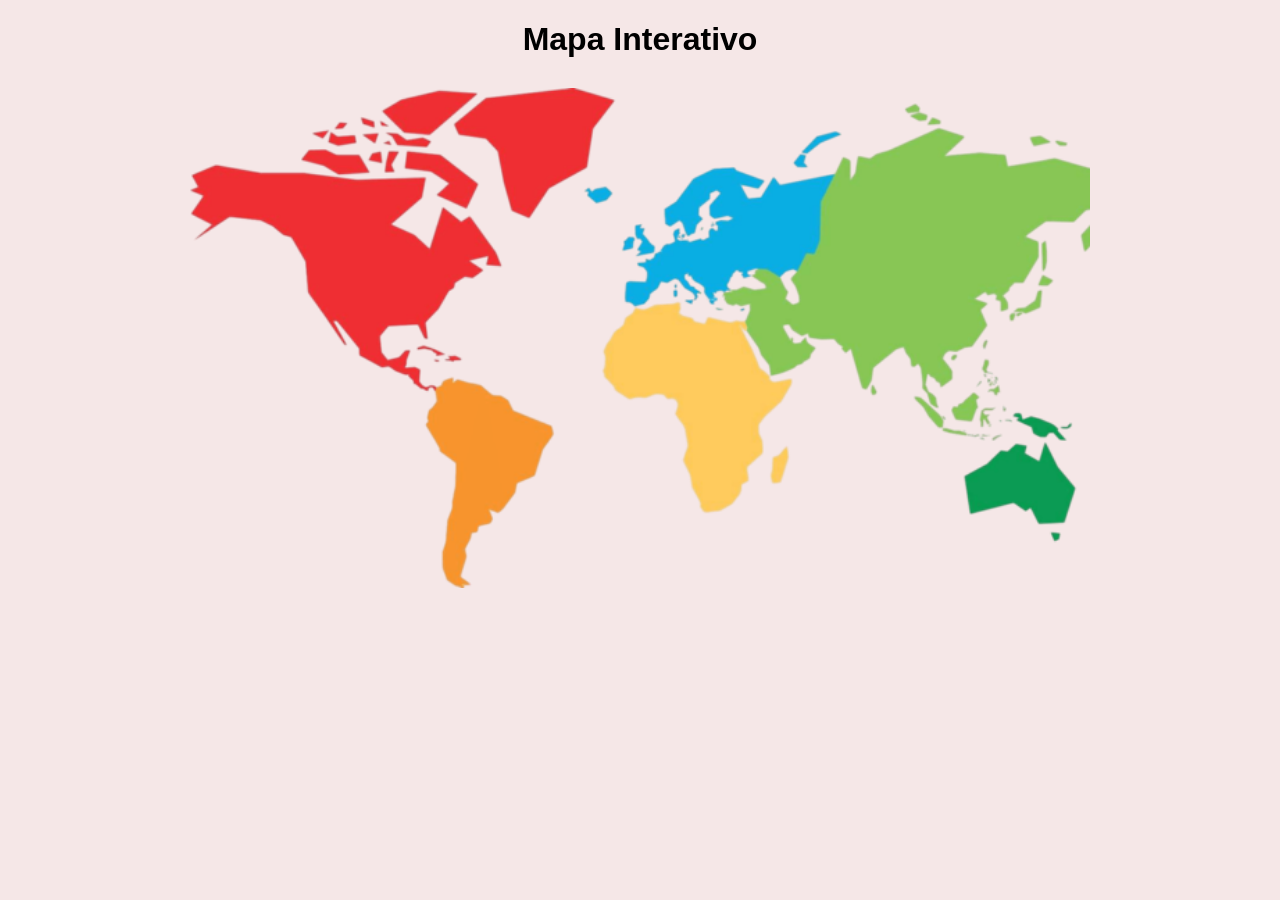
==== mapa interativo/index.html @ 26cc0585 "SITE MAPA INTERATIVO" ====
<!DOCTYPE html>
<html lang="pt-br">
<head>
    <meta charset="UTF-8">
    <title>Mapa Interativo</title>
    <link rel="stylesheet" href="CSS/style.css">
</head>
<body>

    <h1>Mapa Interativo</h1>

    <div class="mapa">

        <a href="amnor.html" target="_blank" class="continente america do norte">
            <span>América do Norte</span>
        </a>

        <a href="amsul.html" target="_blank" class="continente america do sul">
            <span>América do Sul</span>
        </a>

        <a href="europa.html" target="_blank" class="continente europa">
            <span>Europa</span>
        </a>

        <a href="africa.html" target="_blank" class="continente africa">
            <span>África</span>
        </a>

        <a href="asia.html" target="_blank" class="continente asia">
            <span>Ásia</span>
        </a>

        <a href="oceania.html" target="_blank" class="continente oceania">
            <span>Oceania</span>
        </a>

    </div>

</body>
</html>
---- mapa interativo/CSS/style.css ----
body {
    background: #f5e7e7;
    font-family: Arial;
    text-align: center;
}

.mapa {
    position: relative;
    width: 900px;
    height: 500px;
    margin: 30px auto;
    
    /* Esta é a ÚNICA imagem que você vai precisar agora */
    background: url("../img/mapa.png");
    background-size: cover;
    background-repeat: no-repeat;
}

.continente {
    position: absolute;
    /* Removemos o background-image daqui. A caixa será transparente! */
    cursor: pointer; 
}

/* O tamanho e a posição de cada "caixa invisível" de clique */
.america {
    width: 240px;
    height: 260px;
    left: 40px;
    top: 70px;
}

.europa {
    width: 120px;
    height: 100px;
    left: 480px;
    top: 110px;
}

.africa {
    width: 150px;
    height: 180px;
    left: 487px;
    top: 276px;
}

.asia {
    width: 300px;
    height: 220px;
    left:690px;
    top: 120px;
}

.oceania {
    width: 150px;
    height: 120px;
    left: 700px;
    top: 350px;
}

/* Código para mostrar a plaquinha com o nome ao passar o mouse */
.continente span {
    display: none;
    background: #333;
    color: white;
    padding: 5px 10px;
    position: absolute;
    top: 20px;
    left: 20px;
    border-radius: 5px;
}

.continente:hover span {
    display: block;
}
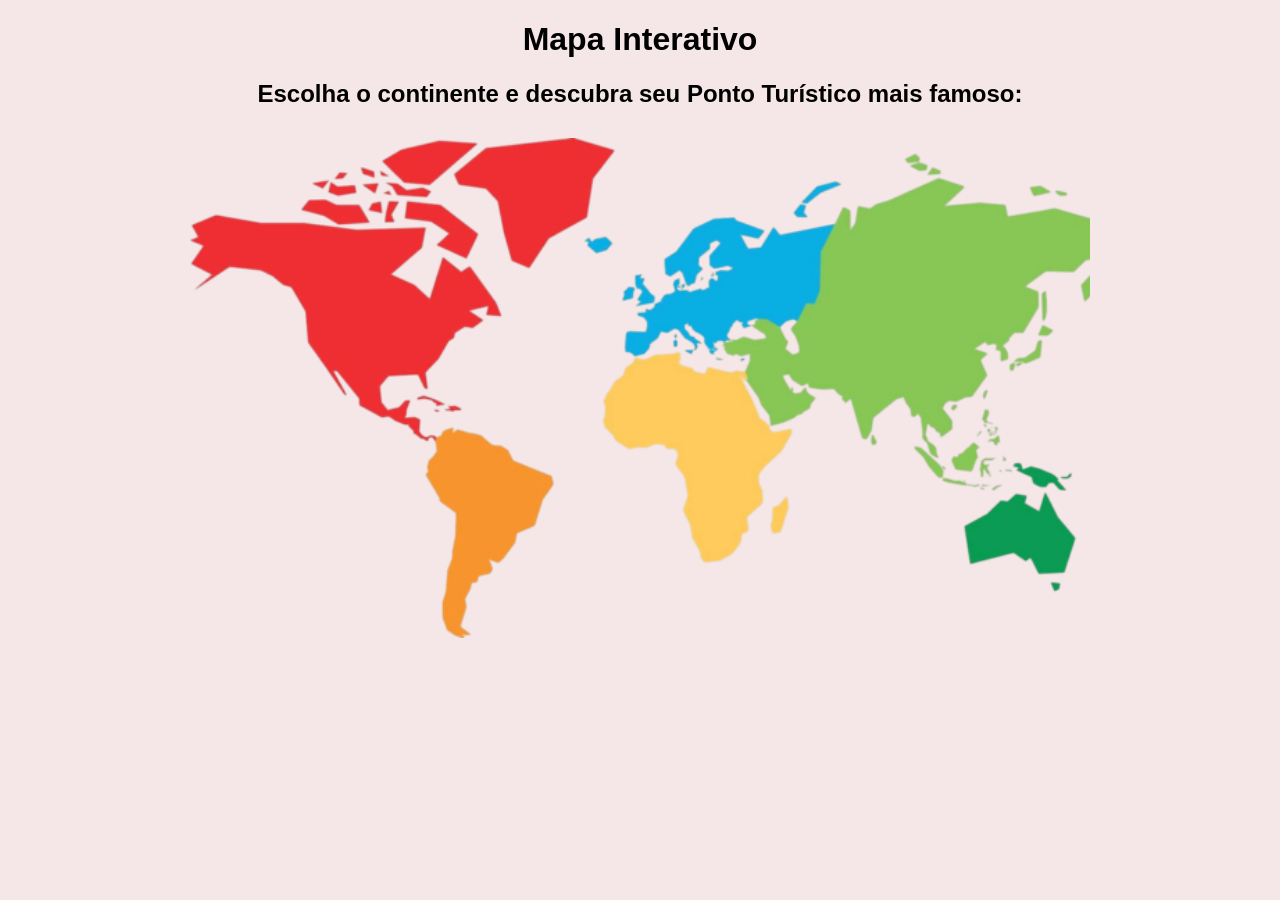
==== commit da7ffda7: "Projeto - Mapa interativo" ====
--- a/mapa interativo/index.html
+++ b/mapa interativo/index.html
@@ -8,14 +8,15 @@
 <body>
 
     <h1>Mapa Interativo</h1>
+    <h2>Escolha o continente e descubra seu Ponto Turístico mais famoso:</h2>
 
     <div class="mapa">
 
-        <a href="amnor.html" target="_blank" class="continente america do norte">
+        <a href="sul.html" target="_blank" class="continente america1">
             <span>América do Norte</span>
         </a>
 
-        <a href="amsul.html" target="_blank" class="continente america do sul">
+        <a href="americasul.html" target="_blank" class="continente america2">
             <span>América do Sul</span>
         </a>
 
@@ -37,5 +38,7 @@
 
     </div>
 
+   
+
 </body>
 </html>
--- a/mapa interativo/CSS/style.css
+++ b/mapa interativo/CSS/style.css
@@ -23,11 +23,18 @@
 }
 
 /* O tamanho e a posição de cada "caixa invisível" de clique */
-.america {
+.america1 {
     width: 240px;
     height: 260px;
-    left: 40px;
-    top: 70px;
+    left: 54px;
+    top: 105px;
+}
+
+.america2 {
+    width: 240px;
+    height: 260px;
+    left: 210px;
+    top: 322px;
 }
 
 .europa {
@@ -40,7 +47,7 @@
 .africa {
     width: 150px;
     height: 180px;
-    left: 487px;
+    left: 468px;
     top: 276px;
 }
 
@@ -54,8 +61,8 @@
 .oceania {
     width: 150px;
     height: 120px;
-    left: 700px;
-    top: 350px;
+    left: 770px;
+    top: 355px;
 }
 
 /* Código para mostrar a plaquinha com o nome ao passar o mouse */
